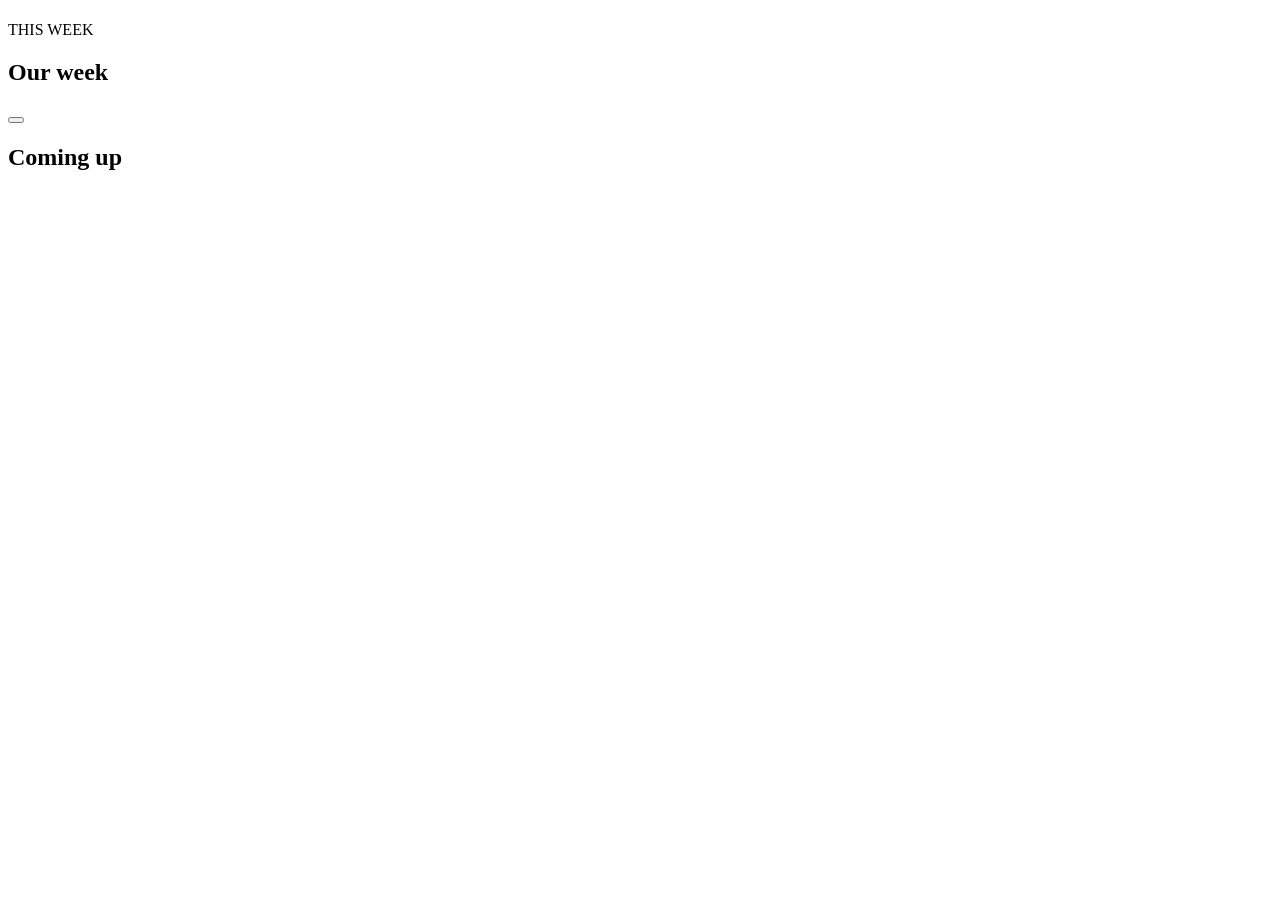
==== static/index.html @ 0117ce01 "Add portable kitchen dashboard with private camera settings and scheduled night mode" ====
<!doctype html>
<html lang="en-AU"><head><meta charset="utf-8"><meta name="viewport" content="width=device-width, initial-scale=1"><title>Kitchen display</title><link rel="stylesheet" href="/style.css"><script src="/icons.js" defer></script><script src="/hls.min.js" defer></script><script src="/app.js" defer></script></head>
<body data-theme="dark"><script src="/night-mode.js" defer></script><main class="dashboard">
<header class="masthead"><div><p id="weekday" class="eyebrow"></p><h1 id="date"></h1></div><div class="clock"><time id="clock"></time><span id="ampm"></span></div></header>
<section id="cameras" class="cameras" aria-label="Live cameras"><button id="close-cameras" class="icon-button" title="Back to calendar" aria-label="Back to calendar" hidden><i data-lucide="x"></i></button></section>
<section class="week-section"><div class="section-heading"><div><p class="eyebrow">THIS WEEK</p><h2 id="title">Our week</h2></div><div class="week-actions"><span id="week-range"></span><button id="refresh" class="icon-button" title="Refresh calendars" aria-label="Refresh calendars"><i data-lucide="refresh-cw"></i></button><a class="icon-button" href="/settings" title="Settings" aria-label="Settings"><i data-lucide="settings-2"></i></a></div></div><div id="legend" class="legend"></div><div id="week" class="week-grid"></div><p id="connection-state" class="connection-state"></p></section>
<section class="upcoming"><div class="section-heading"><h2>Coming up</h2><span id="month-label"></span></div><div id="upcoming" tabindex="0" role="region" aria-label="Upcoming weeks and months"></div></section>
</main><dialog id="details"><div class="dialog-heading"><h2 id="details-title"></h2><button id="close-details" class="icon-button" title="Close" aria-label="Close"><i data-lucide="x"></i></button></div><div id="details-events"></div></dialog></body></html>
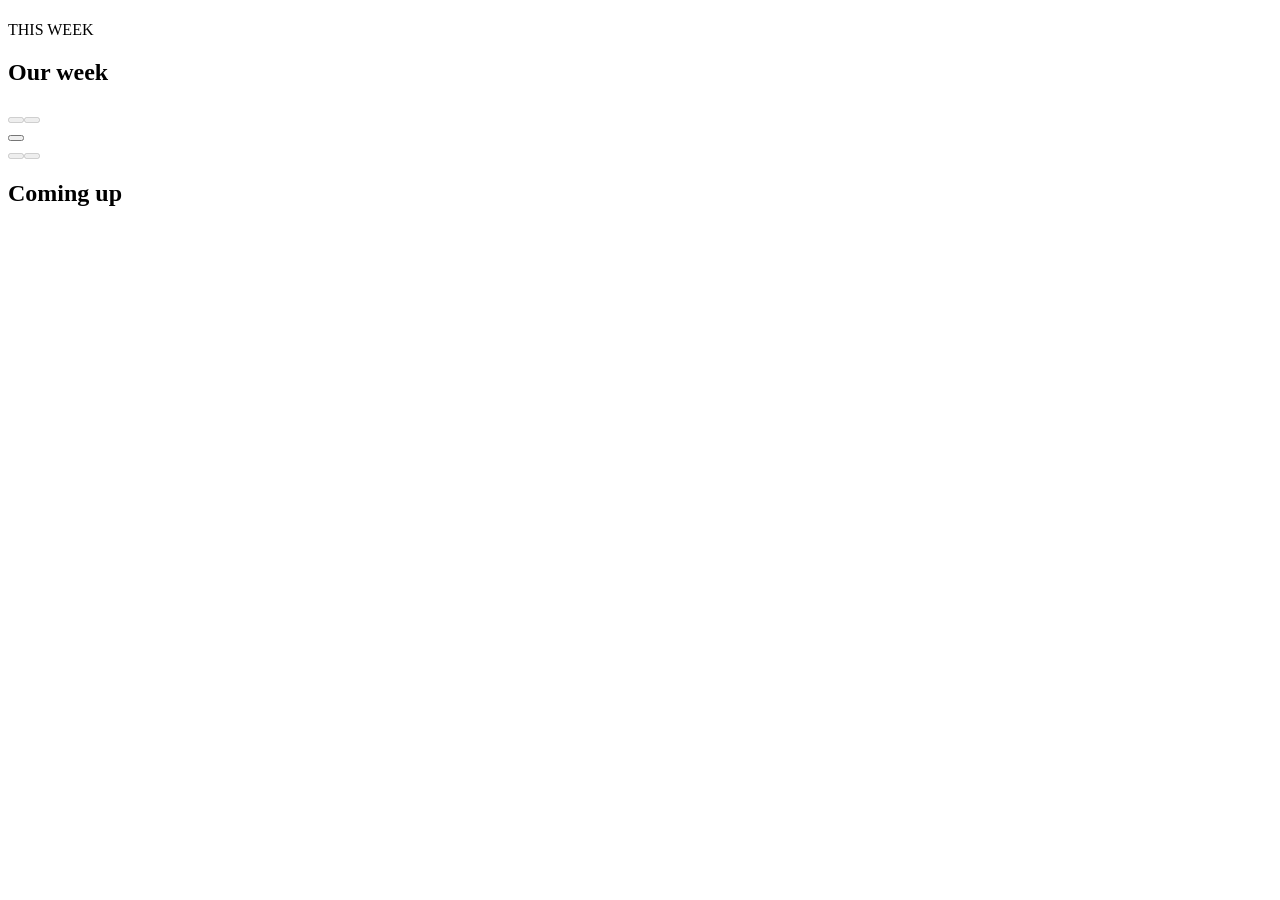
==== commit 63450f53: "Add touch calendar filters, manual dimming and paper light theme" ====
--- a/static/index.html
+++ b/static/index.html
@@ -1,8 +1,8 @@
 <!doctype html>
-<html lang="en-AU"><head><meta charset="utf-8"><meta name="viewport" content="width=device-width, initial-scale=1"><title>Kitchen display</title><link rel="stylesheet" href="/style.css"><script src="/icons.js" defer></script><script src="/hls.min.js" defer></script><script src="/app.js" defer></script></head>
-<body data-theme="dark"><script src="/night-mode.js" defer></script><main class="dashboard">
+<html lang="en-AU"><head><meta charset="utf-8"><meta name="viewport" content="width=device-width, initial-scale=1"><title>Kitchen display</title><link rel="stylesheet" href="/style.css"><script src="/icons.js" defer></script><script src="/hls.min.js" defer></script><script src="/night-mode.js" defer></script><script src="/app.js" defer></script></head>
+<body data-theme="dark"><main class="dashboard">
 <header class="masthead"><div><p id="weekday" class="eyebrow"></p><h1 id="date"></h1></div><div class="clock"><time id="clock"></time><span id="ampm"></span></div></header>
 <section id="cameras" class="cameras" aria-label="Live cameras"><button id="close-cameras" class="icon-button" title="Back to calendar" aria-label="Back to calendar" hidden><i data-lucide="x"></i></button></section>
-<section class="week-section"><div class="section-heading"><div><p class="eyebrow">THIS WEEK</p><h2 id="title">Our week</h2></div><div class="week-actions"><span id="week-range"></span><button id="refresh" class="icon-button" title="Refresh calendars" aria-label="Refresh calendars"><i data-lucide="refresh-cw"></i></button><a class="icon-button" href="/settings" title="Settings" aria-label="Settings"><i data-lucide="settings-2"></i></a></div></div><div id="legend" class="legend"></div><div id="week" class="week-grid"></div><p id="connection-state" class="connection-state"></p></section>
+<section class="week-section"><div class="section-heading"><div><p class="eyebrow">THIS WEEK</p><h2 id="title">Our week</h2></div><div class="week-actions"><span id="week-range"></span><div class="night-controls" role="group" aria-label="Night mode"><button id="night-toggle" class="icon-button" type="button" title="Turn night mode on" aria-label="Turn night mode on" aria-pressed="false" disabled><i data-lucide="moon"></i></button><button id="night-auto" class="icon-button" type="button" title="Following night schedule" aria-label="Following night schedule" disabled><i data-lucide="clock-3"></i></button></div><button id="refresh" class="icon-button" title="Refresh calendars" aria-label="Refresh calendars"><i data-lucide="refresh-cw"></i></button><a class="icon-button" href="/settings" title="Settings" aria-label="Settings"><i data-lucide="settings-2"></i></a></div></div><div class="calendar-filters"><div id="legend" class="legend" role="group" aria-label="Calendar visibility"></div><div class="calendar-bulk" role="group" aria-label="All calendars"><button id="show-calendars" class="icon-button" type="button" title="Show all calendars" aria-label="Show all calendars" disabled><i data-lucide="eye"></i></button><button id="hide-calendars" class="icon-button" type="button" title="Hide all calendars" aria-label="Hide all calendars" disabled><i data-lucide="eye-off"></i></button></div></div><div id="week" class="week-grid"></div><p id="connection-state" class="connection-state"></p></section>
 <section class="upcoming"><div class="section-heading"><h2>Coming up</h2><span id="month-label"></span></div><div id="upcoming" tabindex="0" role="region" aria-label="Upcoming weeks and months"></div></section>
 </main><dialog id="details"><div class="dialog-heading"><h2 id="details-title"></h2><button id="close-details" class="icon-button" title="Close" aria-label="Close"><i data-lucide="x"></i></button></div><div id="details-events"></div></dialog></body></html>
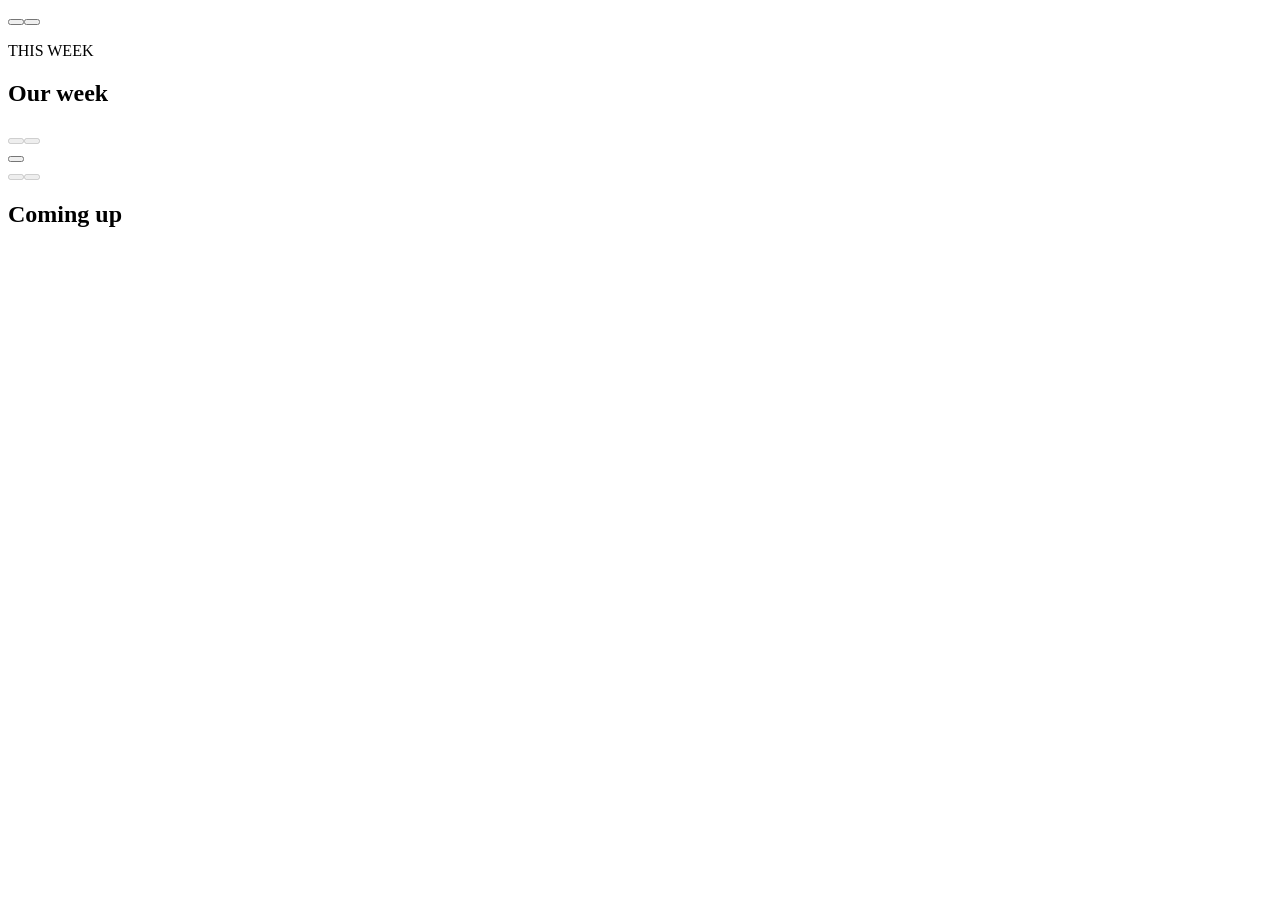
==== commit b385f2fa: "Add recurring visual timers, clock tools and kiosk zoom lock Expire manual dimming at the next sched" ====
--- a/static/index.html
+++ b/static/index.html
@@ -1,7 +1,7 @@
 <!doctype html>
-<html lang="en-AU"><head><meta charset="utf-8"><meta name="viewport" content="width=device-width, initial-scale=1"><title>Kitchen display</title><link rel="stylesheet" href="/style.css"><script src="/icons.js" defer></script><script src="/hls.min.js" defer></script><script src="/night-mode.js" defer></script><script src="/app.js" defer></script></head>
+<html lang="en-AU"><head><meta charset="utf-8"><meta name="viewport" content="width=device-width, initial-scale=1"><title>Kitchen display</title><link rel="stylesheet" href="/style.css"><script src="/icons.js" defer></script><script src="/hls.min.js" defer></script><script src="/appearance.js" defer></script><script src="/night-mode.js" defer></script><script src="/time-logic.js" defer></script><script src="/app.js" defer></script><script src="/time-tools.js" defer></script></head>
 <body data-theme="dark"><main class="dashboard">
-<header class="masthead"><div><p id="weekday" class="eyebrow"></p><h1 id="date"></h1></div><div class="clock"><time id="clock"></time><span id="ampm"></span></div></header>
+<header class="masthead"><button id="open-school" class="date-heading" type="button" title="School morning" aria-label="Open school morning countdowns"><span id="weekday" class="eyebrow"></span><span id="date" class="date-text"></span></button><button id="open-time-tools" class="clock" type="button" title="Timers and stopwatch" aria-label="Open timers and stopwatch"><time id="clock"></time><span id="ampm"></span><span id="timer-badge" class="timer-badge" hidden aria-hidden="true"></span></button></header>
 <section id="cameras" class="cameras" aria-label="Live cameras"><button id="close-cameras" class="icon-button" title="Back to calendar" aria-label="Back to calendar" hidden><i data-lucide="x"></i></button></section>
 <section class="week-section"><div class="section-heading"><div><p class="eyebrow">THIS WEEK</p><h2 id="title">Our week</h2></div><div class="week-actions"><span id="week-range"></span><div class="night-controls" role="group" aria-label="Night mode"><button id="night-toggle" class="icon-button" type="button" title="Turn night mode on" aria-label="Turn night mode on" aria-pressed="false" disabled><i data-lucide="moon"></i></button><button id="night-auto" class="icon-button" type="button" title="Following night schedule" aria-label="Following night schedule" disabled><i data-lucide="clock-3"></i></button></div><button id="refresh" class="icon-button" title="Refresh calendars" aria-label="Refresh calendars"><i data-lucide="refresh-cw"></i></button><a class="icon-button" href="/settings" title="Settings" aria-label="Settings"><i data-lucide="settings-2"></i></a></div></div><div class="calendar-filters"><div id="legend" class="legend" role="group" aria-label="Calendar visibility"></div><div class="calendar-bulk" role="group" aria-label="All calendars"><button id="show-calendars" class="icon-button" type="button" title="Show all calendars" aria-label="Show all calendars" disabled><i data-lucide="eye"></i></button><button id="hide-calendars" class="icon-button" type="button" title="Hide all calendars" aria-label="Hide all calendars" disabled><i data-lucide="eye-off"></i></button></div></div><div id="week" class="week-grid"></div><p id="connection-state" class="connection-state"></p></section>
 <section class="upcoming"><div class="section-heading"><h2>Coming up</h2><span id="month-label"></span></div><div id="upcoming" tabindex="0" role="region" aria-label="Upcoming weeks and months"></div></section>
